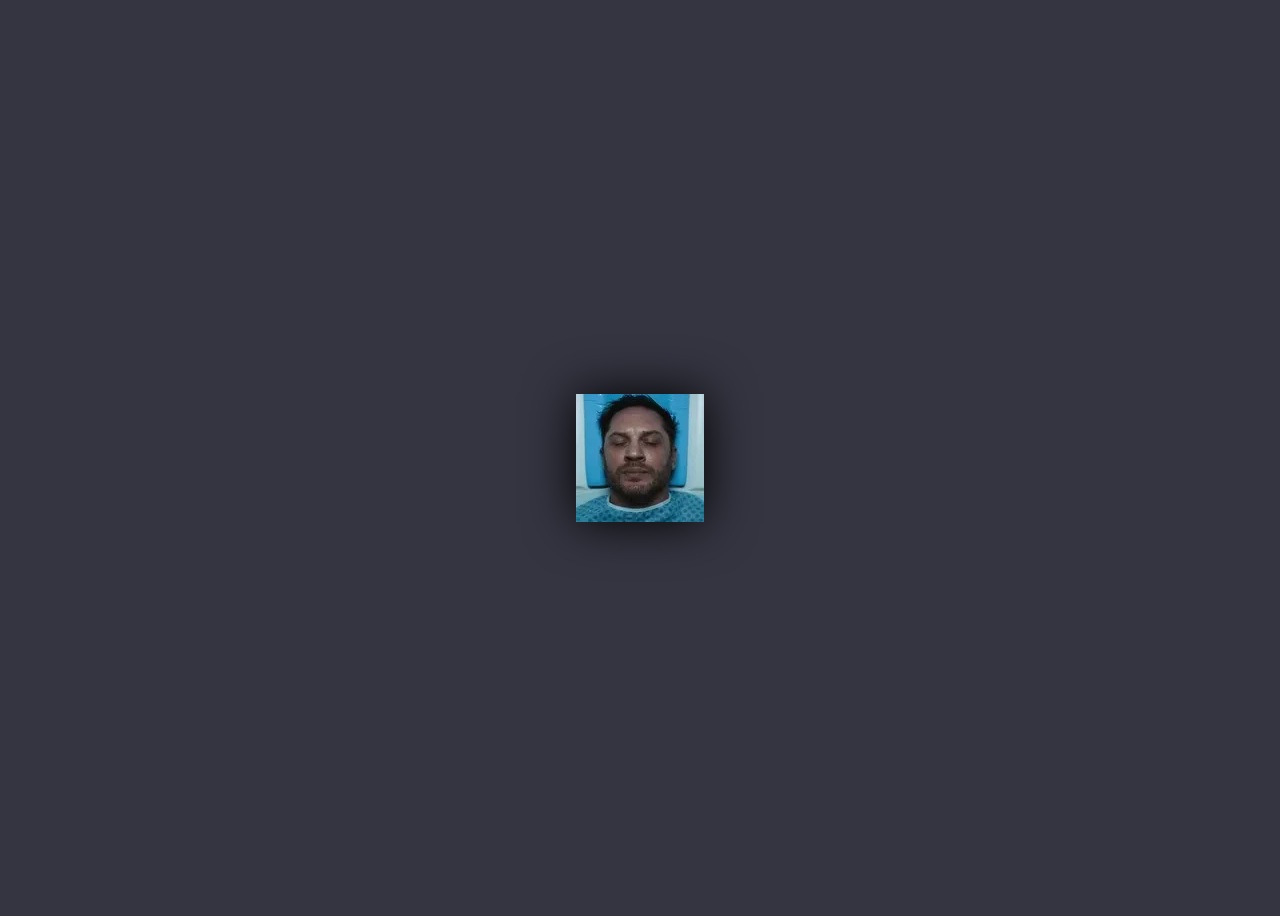
==== index.html @ bd006ca2 "Rename main.html to index.html" ====
<html>
  <head>
    <title>Button Example</title>
    <link rel="stylesheet" type="text/css" href="styles.css">
  </head>
  <body>
    <div id="center">
      <audio id="pipes" src="/pipe.mp3"></audio>
      <img id="myImage" src="/sane.png" alt="image">
    </div>
  </body>
  <script type="text/javascript" src="script.js"></script>
</html>
---- styles.css ----
#myImage{
  cursor:pointer;
  box-shadow: 0px 0px 50px #000000;
}

body{
  background-color: #343541;
}

#center{
  display: flex;
  justify-content: center;
  align-items: center;
  height: 100vh;
}
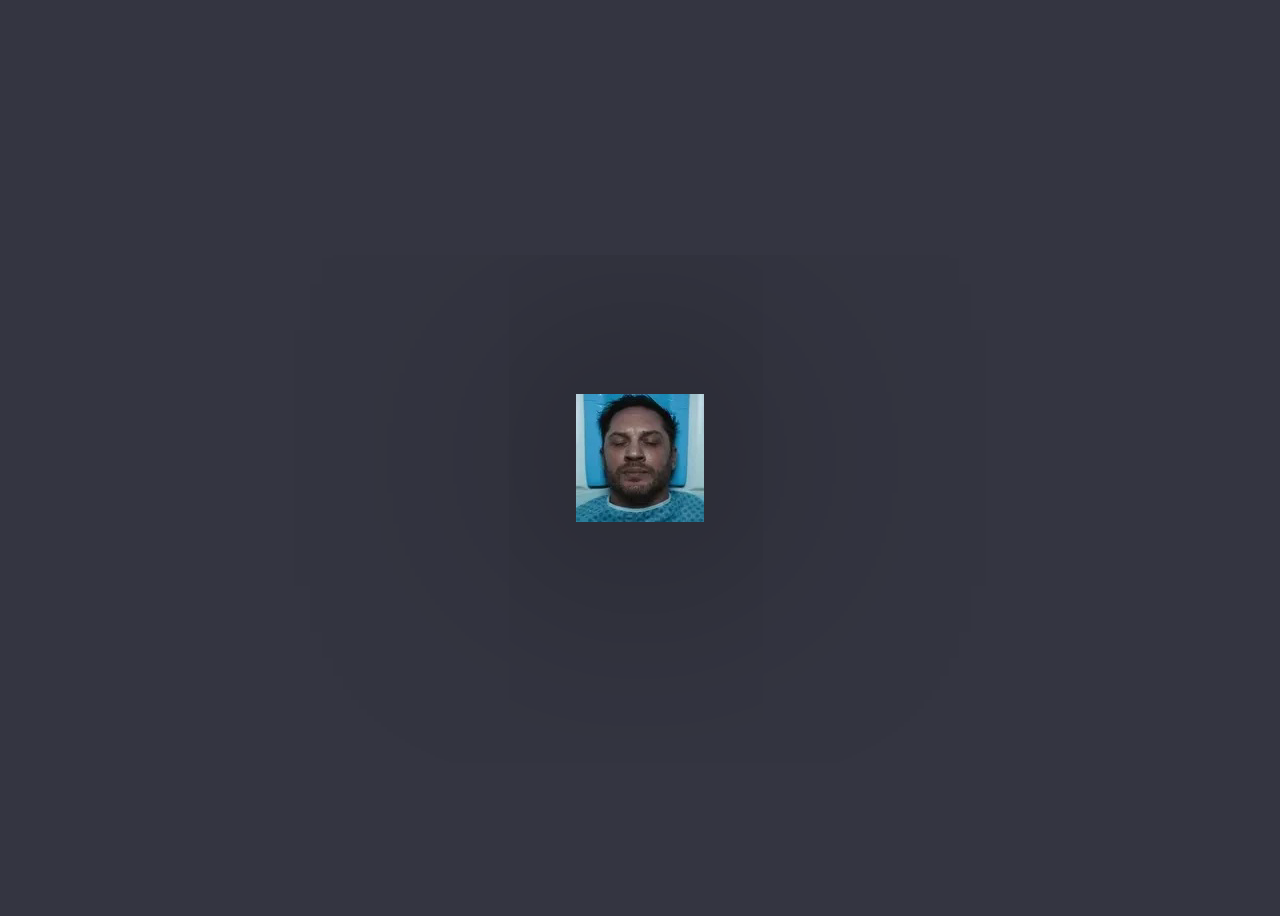
==== commit 2cd5bf4d: "Update index.html" ====
--- a/index.html
+++ b/index.html
@@ -1,12 +1,13 @@
 <html>
   <head>
-    <title>Button Example</title>
+    <title>Schizo</title>
     <link rel="stylesheet" type="text/css" href="styles.css">
+    <link rel="icon" type="image/png" href="sane.png">
   </head>
   <body>
     <div id="center">
-      <audio id="pipes" src="/pipe.mp3"></audio>
-      <img id="myImage" src="/sane.png" alt="image">
+      <audio id="pipes" src="pipe.mp3"></audio>
+      <img id="myImage" src="sane.png" alt="image">
     </div>
   </body>
   <script type="text/javascript" src="script.js"></script>
--- a/styles.css
+++ b/styles.css
@@ -1,6 +1,6 @@
 #myImage{
   cursor:pointer;
-  box-shadow: 0px 0px 50px #000000;
+  box-shadow: 0px 0px 300px #000000;
 }
 
 body{
